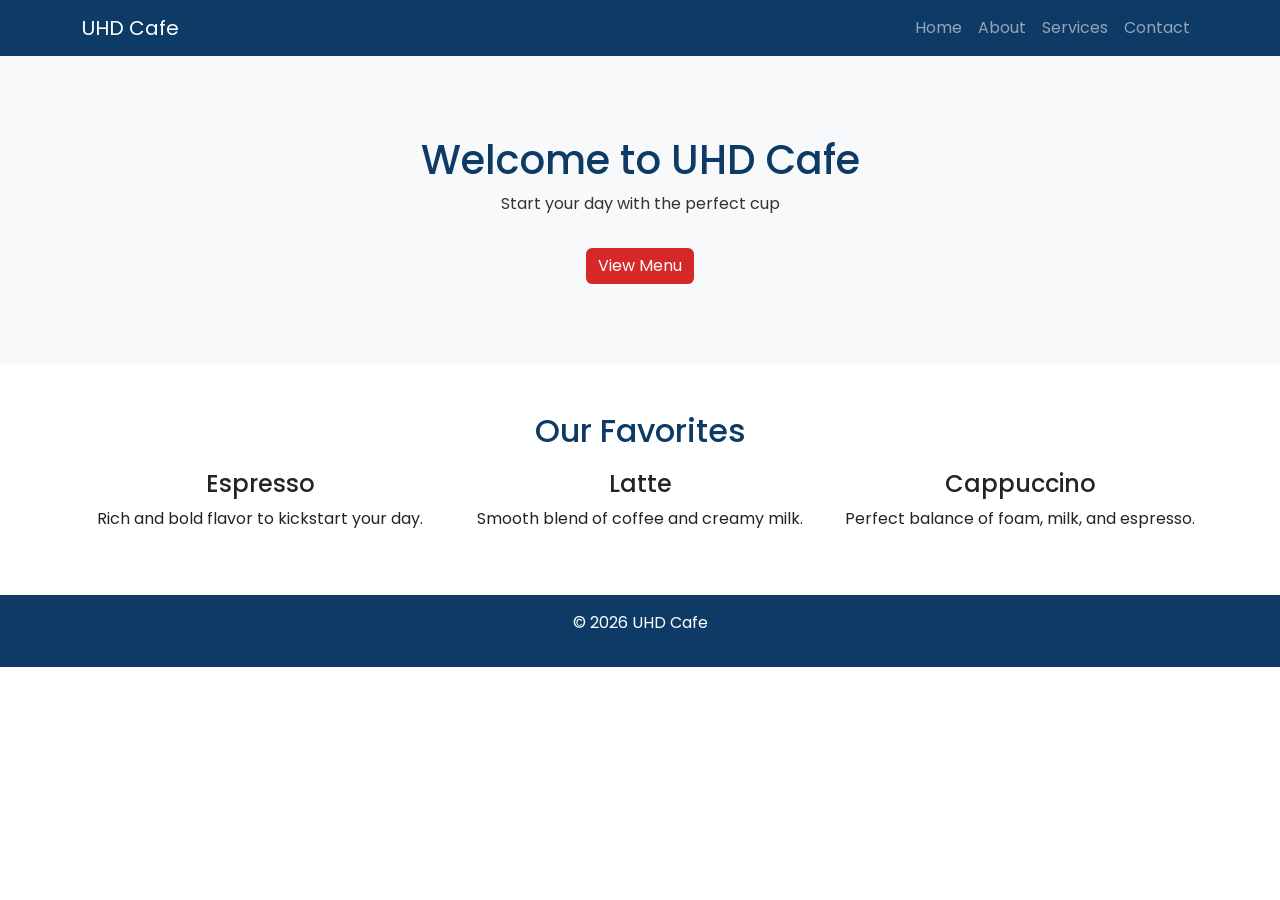
==== index.html @ d298dd26 "Update navbar brand name from 'Fresh Brew' to 'UHD Cafe'" ====
<!DOCTYPE html>
<html lang="en">
<head>
    <meta charset="UTF-8">
    <meta name="viewport" content="width=device-width, initial-scale=1.0">
    <title>UHD Cafe</title>

    <!-- Bootstrap -->
    <link href="https://cdn.jsdelivr.net/npm/bootstrap@5.3.0/dist/css/bootstrap.min.css" rel="stylesheet">

    <!-- Google Fonts -->
    <link href="https://fonts.googleapis.com/css2?family=Poppins:wght@400;600;700&family=Roboto:wght@400;500&display=swap" rel="stylesheet">

    <!-- Custom CSS -->
    <link rel="stylesheet" href="css/styles.css">
</head>
<body>

<nav class="navbar navbar-expand-lg navbar-dark">
    <div class="container">
        <a class="navbar-brand" href="index.html">UHD Cafe</a>
        <ul class="navbar-nav ms-auto">
            <li class="nav-item"><a class="nav-link" href="index.html">Home</a></li>
            <li class="nav-item"><a class="nav-link" href="about.html">About</a></li>
            <li class="nav-item"><a class="nav-link" href="services.html">Services</a></li>
            <li class="nav-item"><a class="nav-link" href="contact.html">Contact</a></li>
        </ul>
    </div>
</nav>

<header class="hero">
    <div class="container">
        <h1>Welcome to UHD Cafe</h1>
        <p>Start your day with the perfect cup</p>
        <a href="services.html" class="btn btn-custom mt-3">View Menu</a>
    </div>
</header>

<section class="container mt-5">
    <h2 class="section-title text-center">Our Favorites</h2>
    <div class="row text-center">
        <div class="col-md-4">
            <h4>Espresso</h4>
            <p>Rich and bold flavor to kickstart your day.</p>
        </div>
        <div class="col-md-4">
            <h4>Latte</h4>
            <p>Smooth blend of coffee and creamy milk.</p>
        </div>
        <div class="col-md-4">
            <h4>Cappuccino</h4>
            <p>Perfect balance of foam, milk, and espresso.</p>
        </div>
    </div>
</section>

<footer class="text-center p-3 mt-5">
    <p>© 2026 UHD Cafe</p>
</footer>

<script src="js/script.js"></script>
</body>
</html>
---- css/styles.css ----
body {
    font-family: 'Poppins', sans-serif;
    background-color: #ffffff;
}

/* Navbar */
.navbar {
    background-color: #0d3b66 !important;
}

/* Hero section */
.hero {
    background-color: #f8f9fa;
    padding: 80px 20px;
    text-align: center;
}

.hero h1 {
    color: #0d3b66;
}

.hero p {
    color: #333;
}

/* Buttons */
.btn-custom {
    background-color: #d62828;
    color: white;
    border: none;
}

.btn-custom:hover {
    background-color: #a61b1b;
}

/* Section titles */
.section-title {
    color: #0d3b66;
    margin-bottom: 20px;
}

/* Footer */
footer {
    background-color: #0d3b66;
    color: white;
}
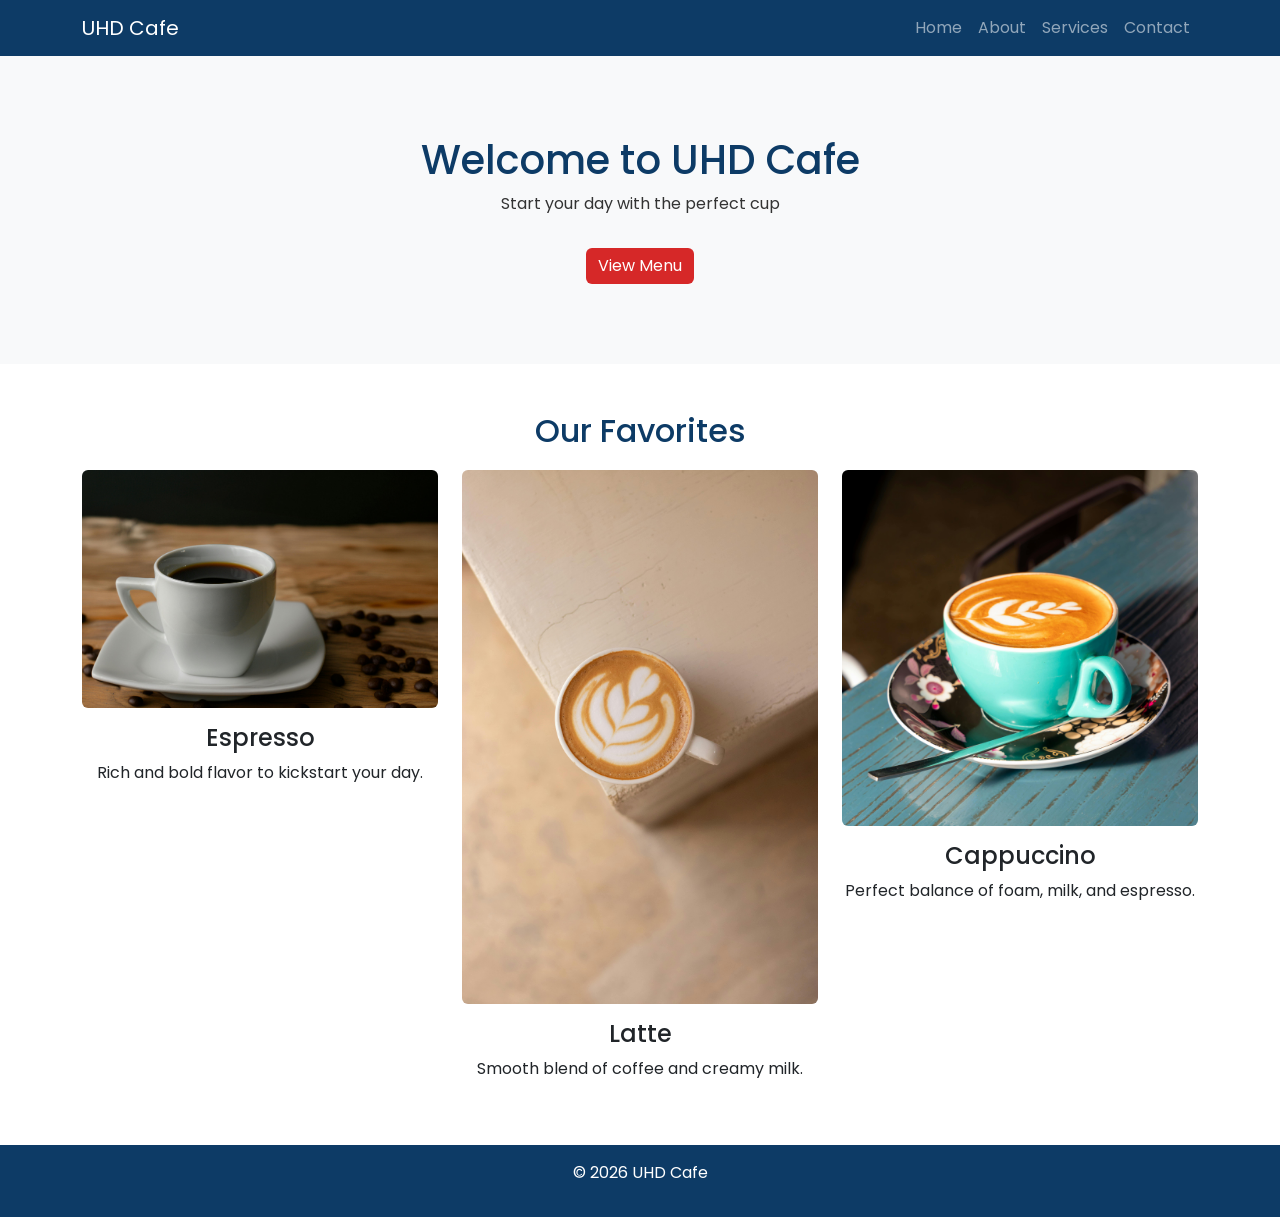
==== commit 70be7868: "Add images and descriptions for coffee favorites" ====
--- a/index.html
+++ b/index.html
@@ -39,18 +39,23 @@
 <section class="container mt-5">
     <h2 class="section-title text-center">Our Favorites</h2>
     <div class="row text-center">
-        <div class="col-md-4">
-            <h4>Espresso</h4>
-            <p>Rich and bold flavor to kickstart your day.</p>
-        </div>
-        <div class="col-md-4">
-            <h4>Latte</h4>
-            <p>Smooth blend of coffee and creamy milk.</p>
-        </div>
-        <div class="col-md-4">
-            <h4>Cappuccino</h4>
-            <p>Perfect balance of foam, milk, and espresso.</p>
-        </div>
+       <div class="col-md-4">
+    <img src="Coffee1.jpg" class="img-fluid rounded mb-3" alt="Espresso">
+    <h4>Espresso</h4>
+    <p>Rich and bold flavor to kickstart your day.</p>
+</div>
+
+<div class="col-md-4">
+    <img src="Coffee3.jpg" class="img-fluid rounded mb-3" alt="Latte">
+    <h4>Latte</h4>
+    <p>Smooth blend of coffee and creamy milk.</p>
+</div>
+
+<div class="col-md-4">
+    <img src="Coffee4.jpg" class="img-fluid rounded mb-3" alt="Cappuccino">
+    <h4>Cappuccino</h4>
+    <p>Perfect balance of foam, milk, and espresso.</p>
+</div>
     </div>
 </section>
 
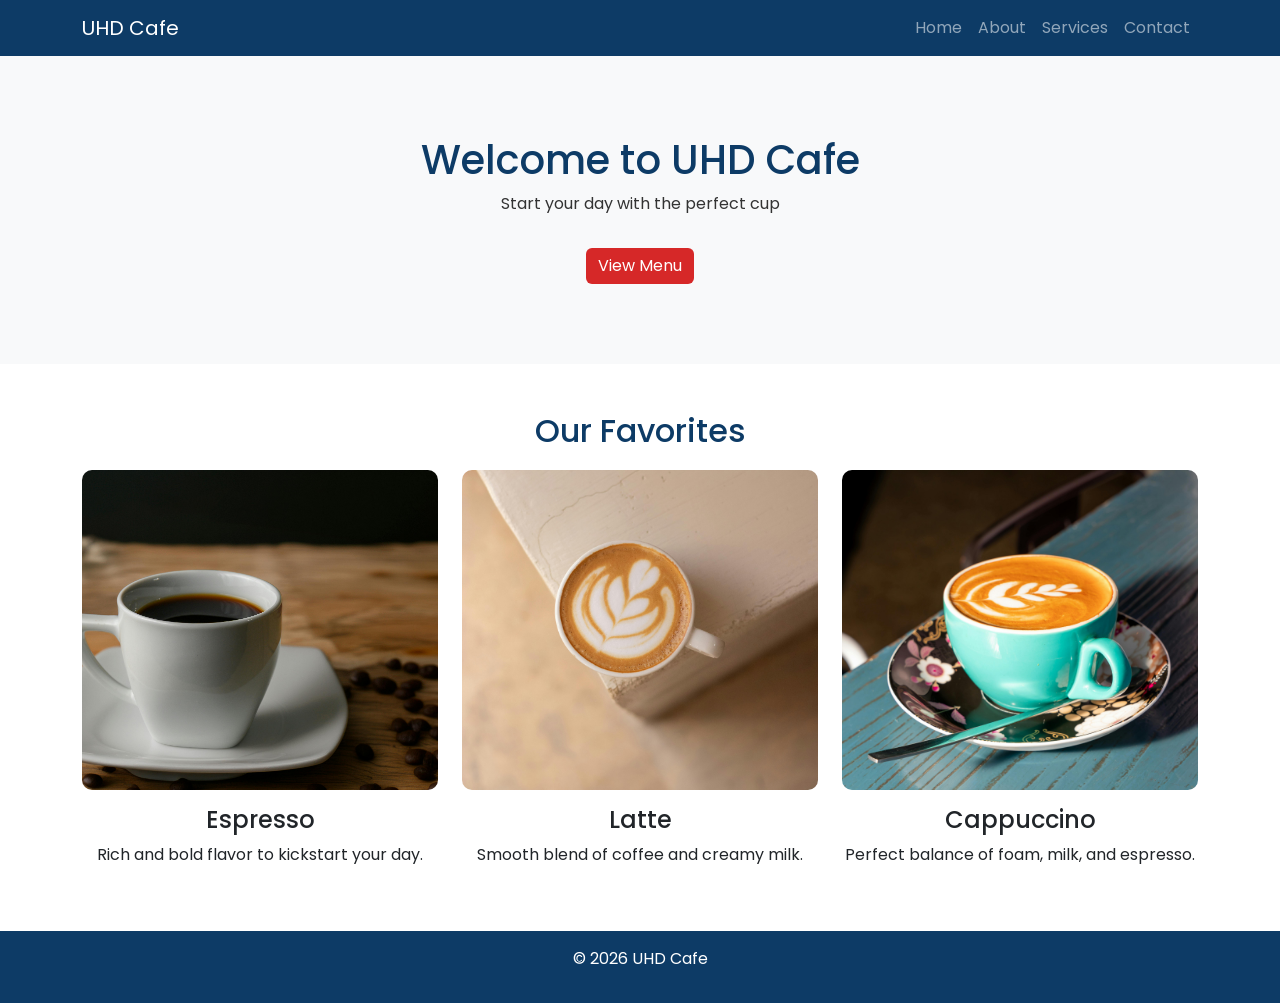
==== commit 5bdc2273: "Add 'img' class to coffee images Updated image classes to include 'favorite-img' for styling." ====
--- a/index.html
+++ b/index.html
@@ -40,19 +40,19 @@
     <h2 class="section-title text-center">Our Favorites</h2>
     <div class="row text-center">
        <div class="col-md-4">
-    <img src="Coffee1.jpg" class="img-fluid rounded mb-3" alt="Espresso">
+  <img src="Coffee1.jpg" class="img-fluid favorite-img mb-3" alt="Espresso">
     <h4>Espresso</h4>
     <p>Rich and bold flavor to kickstart your day.</p>
 </div>
 
 <div class="col-md-4">
-    <img src="Coffee3.jpg" class="img-fluid rounded mb-3" alt="Latte">
+    <img src="Coffee3.jpg" class="img-fluid favorite-img mb-3" alt="Latte">
     <h4>Latte</h4>
     <p>Smooth blend of coffee and creamy milk.</p>
 </div>
 
 <div class="col-md-4">
-    <img src="Coffee4.jpg" class="img-fluid rounded mb-3" alt="Cappuccino">
+    <img src="Coffee4.jpg" class="img-fluid favorite-img mb-3" alt="Cappuccino">
     <h4>Cappuccino</h4>
     <p>Perfect balance of foam, milk, and espresso.</p>
 </div>
--- a/css/styles.css
+++ b/css/styles.css
@@ -40,6 +40,13 @@
     margin-bottom: 20px;
 }
 
+.favorite-img {
+    width: 100%;
+    height: 320px;
+    object-fit: cover;
+    border-radius: 10px;
+}
+
 /* Footer */
 footer {
     background-color: #0d3b66;
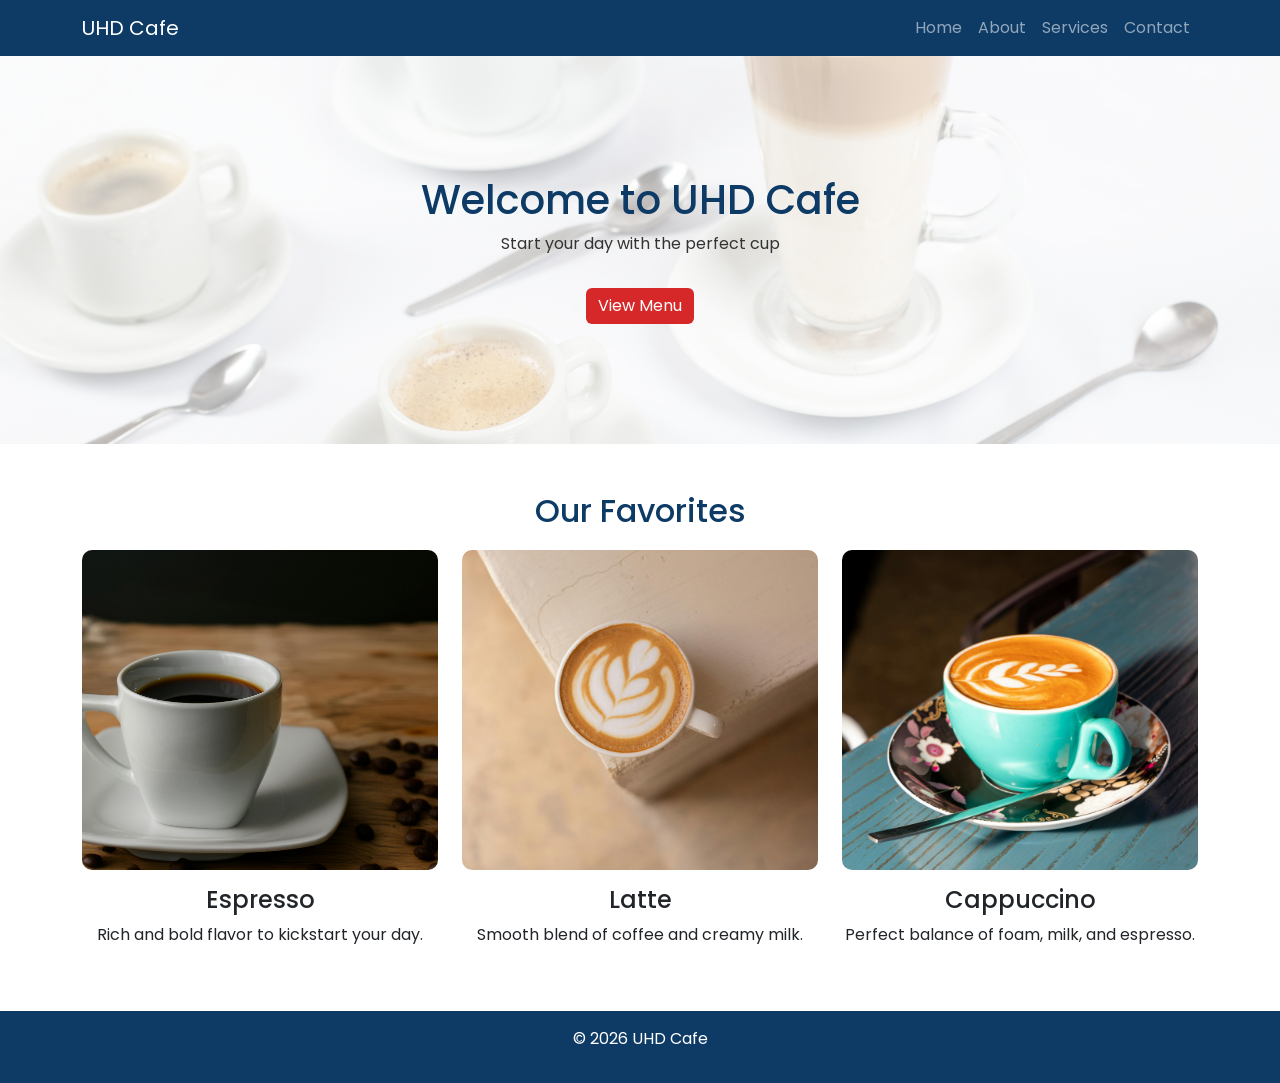
==== commit 4edce953: "Remove comments from index.html Removed comments for Bootstrap, Google Fonts, and Custom CSS links." ====
--- a/index.html
+++ b/index.html
@@ -5,13 +5,13 @@
     <meta name="viewport" content="width=device-width, initial-scale=1.0">
     <title>UHD Cafe</title>
 
-    <!-- Bootstrap -->
+
     <link href="https://cdn.jsdelivr.net/npm/bootstrap@5.3.0/dist/css/bootstrap.min.css" rel="stylesheet">
 
-    <!-- Google Fonts -->
+   
     <link href="https://fonts.googleapis.com/css2?family=Poppins:wght@400;600;700&family=Roboto:wght@400;500&display=swap" rel="stylesheet">
 
-    <!-- Custom CSS -->
+   
     <link rel="stylesheet" href="css/styles.css">
 </head>
 <body>
@@ -39,22 +39,28 @@
 <section class="container mt-5">
     <h2 class="section-title text-center">Our Favorites</h2>
     <div class="row text-center">
-       <div class="col-md-4">
-  <img src="Coffee1.jpg" class="img-fluid favorite-img mb-3" alt="Espresso">
-    <h4>Espresso</h4>
-    <p>Rich and bold flavor to kickstart your day.</p>
+    <div class="col-md-4">
+    <div class="coffee-card text-center">
+        <img src="Coffee1.jpg" class="favorite-img mb-3" alt="Espresso">
+        <h4>Espresso</h4>
+        <p>Rich and bold flavor to kickstart your day.</p>
+    </div>
 </div>
 
 <div class="col-md-4">
-    <img src="Coffee3.jpg" class="img-fluid favorite-img mb-3" alt="Latte">
-    <h4>Latte</h4>
-    <p>Smooth blend of coffee and creamy milk.</p>
+    <div class="coffee-card text-center">
+        <img src="Coffee3.jpg" class="favorite-img mb-3" alt="Latte">
+        <h4>Latte</h4>
+        <p>Smooth blend of coffee and creamy milk.</p>
+    </div>
 </div>
 
 <div class="col-md-4">
-    <img src="Coffee4.jpg" class="img-fluid favorite-img mb-3" alt="Cappuccino">
-    <h4>Cappuccino</h4>
-    <p>Perfect balance of foam, milk, and espresso.</p>
+    <div class="coffee-card text-center">
+        <img src="Coffee4.jpg" class="favorite-img mb-3" alt="Cappuccino">
+        <h4>Cappuccino</h4>
+        <p>Perfect balance of foam, milk, and espresso.</p>
+    </div>
 </div>
     </div>
 </section>
--- a/css/styles.css
+++ b/css/styles.css
@@ -8,10 +8,10 @@
     background-color: #0d3b66 !important;
 }
 
-/* Hero section */
 .hero {
-    background-color: #f8f9fa;
-    padding: 80px 20px;
+    background: linear-gradient(rgba(255, 255, 255, 0.65), rgba(255, 255, 255, 0.65)),
+                url('../Coffee2.jpg') center/cover no-repeat;
+    padding: 120px 20px;
     text-align: center;
 }
 
@@ -47,6 +47,12 @@
     border-radius: 10px;
 }
 
+.coffee-card {
+    display: flex;
+    flex-direction: column;
+    height: 100%;
+}
+
 /* Footer */
 footer {
     background-color: #0d3b66;
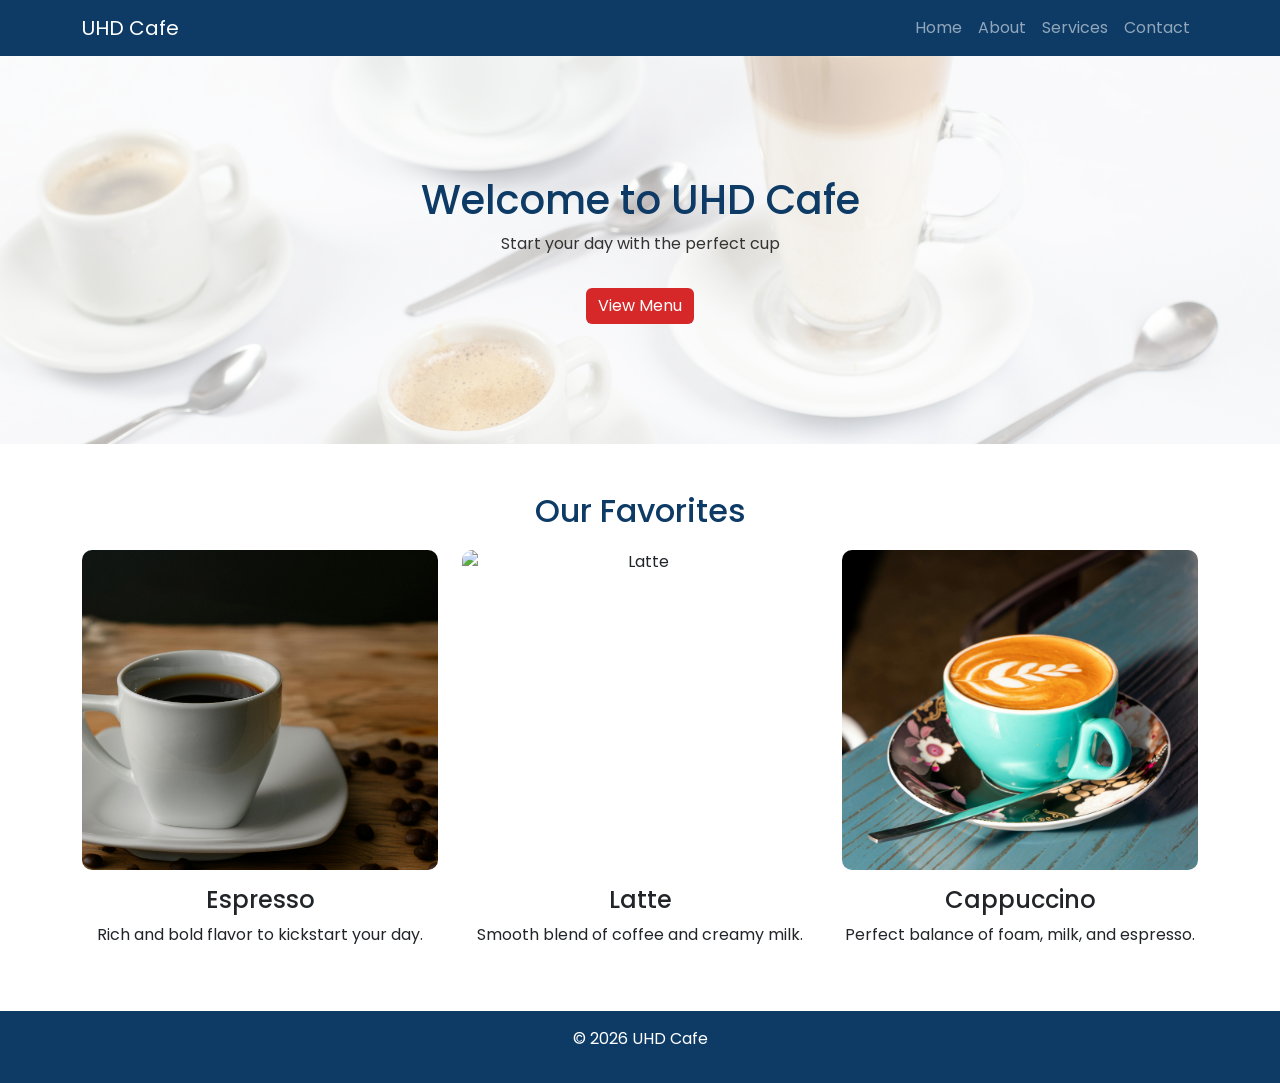
==== commit 8ea05680: "Update index.html" ====
--- a/index.html
+++ b/index.html
@@ -17,15 +17,23 @@
 <body>
 
 <nav class="navbar navbar-expand-lg navbar-dark">
-    <div class="container">
-        <a class="navbar-brand" href="index.html">UHD Cafe</a>
-        <ul class="navbar-nav ms-auto">
-            <li class="nav-item"><a class="nav-link" href="index.html">Home</a></li>
-            <li class="nav-item"><a class="nav-link" href="about.html">About</a></li>
-            <li class="nav-item"><a class="nav-link" href="services.html">Services</a></li>
-            <li class="nav-item"><a class="nav-link" href="contact.html">Contact</a></li>
-        </ul>
+  <div class="container">
+    <a class="navbar-brand" href="index.html">UHD Cafe</a>
+
+    <button class="navbar-toggler" type="button" data-bs-toggle="collapse" data-bs-target="#navMenu"
+      aria-controls="navMenu" aria-expanded="false" aria-label="Toggle navigation">
+      <span class="navbar-toggler-icon"></span>
+    </button>
+
+    <div class="collapse navbar-collapse" id="navMenu">
+      <ul class="navbar-nav ms-auto">
+        <li class="nav-item"><a class="nav-link" href="index.html">Home</a></li>
+        <li class="nav-item"><a class="nav-link" href="about.html">About</a></li>
+        <li class="nav-item"><a class="nav-link" href="services.html">Services</a></li>
+        <li class="nav-item"><a class="nav-link" href="contact.html">Contact</a></li>
+      </ul>
     </div>
+  </div>
 </nav>
 
 <header class="hero">
@@ -41,7 +49,7 @@
     <div class="row text-center">
     <div class="col-md-4">
     <div class="coffee-card text-center">
-        <img src="Coffee1.jpg" class="favorite-img mb-3" alt="Espresso">
+        <img src="images/Coffee1.jpg" class="favorite-img mb-3" alt="Espresso">
         <h4>Espresso</h4>
         <p>Rich and bold flavor to kickstart your day.</p>
     </div>
@@ -49,7 +57,7 @@
 
 <div class="col-md-4">
     <div class="coffee-card text-center">
-        <img src="Coffee3.jpg" class="favorite-img mb-3" alt="Latte">
+        <img src="images/Coffee3.jpg" class="favorite-img mb-3" alt="Latte">
         <h4>Latte</h4>
         <p>Smooth blend of coffee and creamy milk.</p>
     </div>
@@ -57,7 +65,7 @@
 
 <div class="col-md-4">
     <div class="coffee-card text-center">
-        <img src="Coffee4.jpg" class="favorite-img mb-3" alt="Cappuccino">
+        <img src="images/Coffee4.jpg" class="favorite-img mb-3" alt="Cappuccino">
         <h4>Cappuccino</h4>
         <p>Perfect balance of foam, milk, and espresso.</p>
     </div>
@@ -69,6 +77,7 @@
     <p>© 2026 UHD Cafe</p>
 </footer>
 
+<script src="https://cdn.jsdelivr.net/npm/bootstrap@5.3.0/dist/js/bootstrap.bundle.min.js"></script>
 <script src="js/script.js"></script>
 </body>
 </html>
